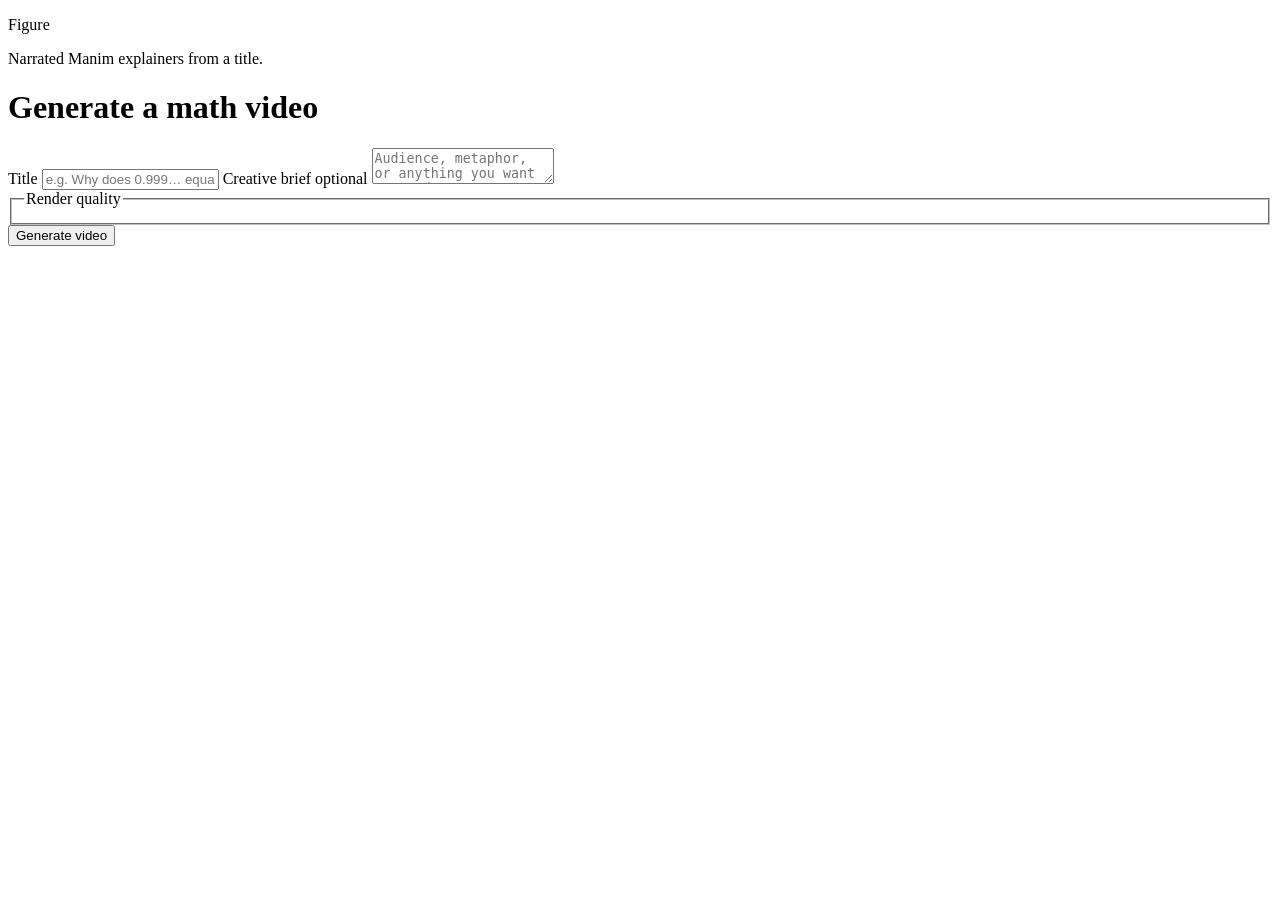
==== webapp/static/index.html @ cf40e3c2 "final working version" ====
<!doctype html>
<html lang="en">
  <head>
    <meta charset="utf-8">
    <meta name="viewport" content="width=device-width, initial-scale=1">
    <title>Figure — Math Video Pipeline</title>
    <link rel="icon" href="/static/favicon.svg" type="image/svg+xml">
    <link rel="preconnect" href="https://fonts.googleapis.com">
    <link rel="preconnect" href="https://fonts.gstatic.com" crossorigin>
    <link href="https://fonts.googleapis.com/css2?family=Instrument+Sans:wght@400;500;600;700&family=Newsreader:opsz,wght@6..72,500;6..72,600&display=swap" rel="stylesheet">
    <link rel="stylesheet" href="/static/styles.css">
  </head>
  <body>
    <div class="backdrop" aria-hidden="true"></div>
    <main class="shell">
      <header class="brand">
        <p class="brand-mark">Figure</p>
        <p class="brand-tag">Narrated Manim explainers from a title.</p>
      </header>

      <form id="generate-form" class="compose" aria-labelledby="compose-title">
        <h1 id="compose-title" class="visually-hidden">Generate a math video</h1>

        <label for="title">Title</label>
        <input id="title" name="title" maxlength="160" required placeholder="e.g. Why does 0.999… equal 1?" autocomplete="off">

        <label for="prompt">Creative brief <span class="optional">optional</span></label>
        <textarea id="prompt" name="prompt" maxlength="2000" placeholder="Audience, metaphor, or anything you want covered…"></textarea>

        <fieldset class="quality">
          <legend>Render quality</legend>
          <div id="quality-options" class="quality-options" role="radiogroup" aria-label="Render quality"></div>
        </fieldset>

        <div class="actions">
          <button id="generate-button" type="submit">Generate video</button>
          <p id="config-hint" class="hint"></p>
        </div>
      </form>

      <section id="status-panel" class="status" hidden aria-live="polite">
        <div class="status-head">
          <p id="status-text">Preparing your video…</p>
          <p id="elapsed" class="elapsed">0:00</p>
        </div>
        <div class="progress-track" aria-hidden="true"><div id="progress-bar" class="progress-bar"></div></div>
        <ol id="stage-list" class="stage-list"></ol>
        <p id="status-detail" class="detail"></p>
      </section>

      <section id="result-panel" class="result" hidden>
        <p class="success">Your video is ready.</p>
        <video id="video" controls playsinline></video>
        <div class="result-actions">
          <a id="download-link" class="download" download>Download MP4</a>
          <button id="new-button" type="button" class="ghost">Make another</button>
        </div>
      </section>

      <section id="error-panel" class="error-box" hidden role="alert">
        <p id="error-text">Something went wrong.</p>
        <button id="retry-button" type="button" class="ghost">Try again</button>
      </section>
    </main>
    <script src="/static/app.js"></script>
  </body>
</html>
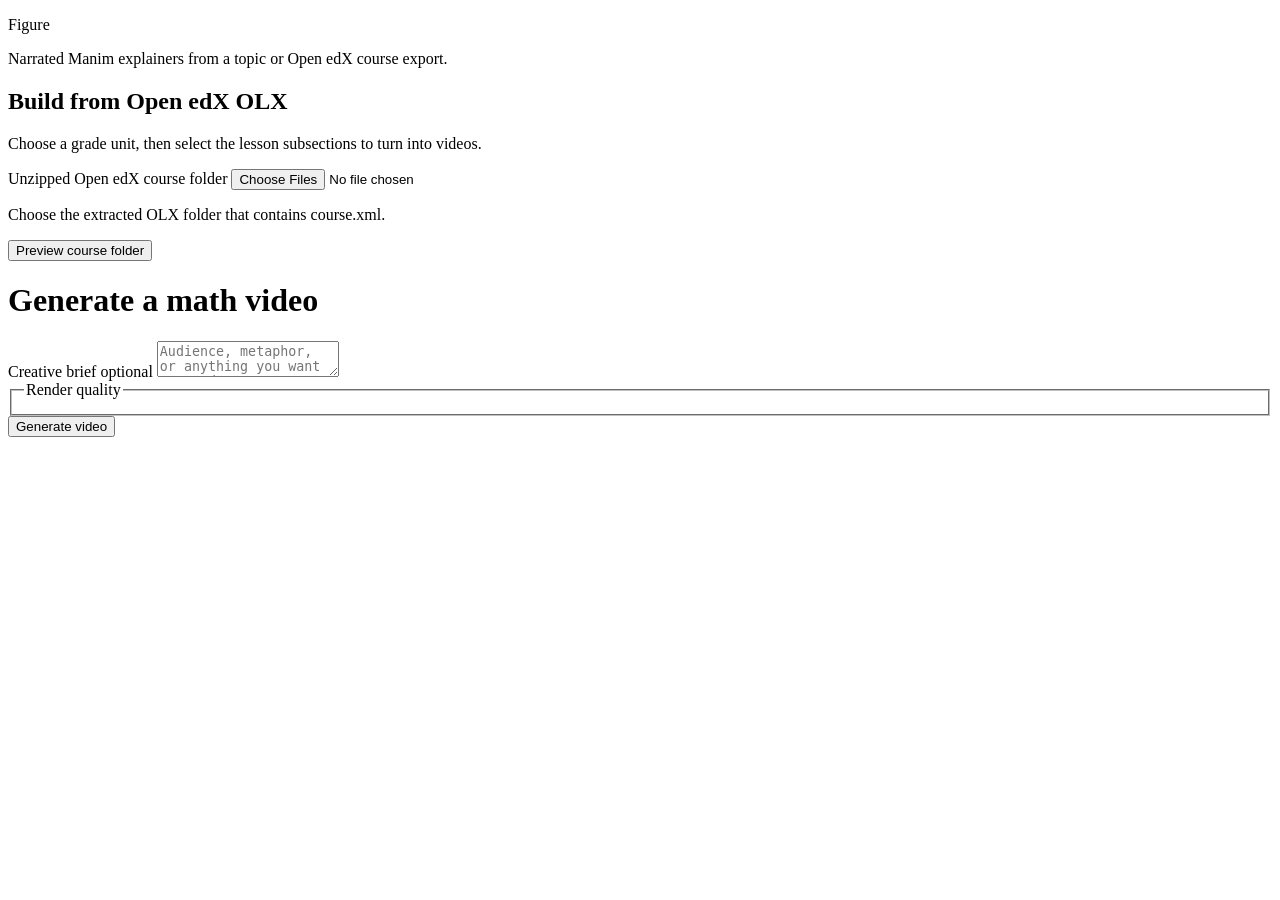
==== commit 736976fb: "Add OLX course video generation pipeline" ====
--- a/webapp/static/index.html
+++ b/webapp/static/index.html
@@ -15,14 +15,36 @@
     <main class="shell">
       <header class="brand">
         <p class="brand-mark">Figure</p>
-        <p class="brand-tag">Narrated Manim explainers from a title.</p>
+        <p class="brand-tag">Narrated Manim explainers from a topic or Open edX course export.</p>
       </header>
+
+      <section class="import-panel" aria-labelledby="import-title">
+        <h2 id="import-title">Build from Open edX OLX</h2>
+        <p>Choose a grade unit, then select the lesson subsections to turn into videos.</p>
+        <form id="olx-form">
+          <label for="olx-file">Unzipped Open edX course folder</label>
+          <input id="olx-file" type="file" webkitdirectory directory multiple required>
+          <p class="hint">Choose the extracted OLX folder that contains course.xml.</p>
+          <button id="preview-button" type="submit" class="ghost">Preview course folder</button>
+        </form>
+        <p id="olx-error" class="import-error" hidden></p>
+        <div id="olx-preview" hidden>
+          <h3 id="course-title"></h3>
+          <label>Choose a unit, then its lesson subsections</label>
+          <p class="hint">Select a grade unit such as Unit 01, then check the lesson subsections to generate, such as Introduction, Unit Overview, Key Vocabulary, or Main Lesson Content. Each checked subsection becomes one video.</p>
+          <div id="unit-select" class="unit-selection-list"></div>
+          <button id="toggle-subsections" type="button" class="ghost subsection-toggle">Select all lesson subsections</button>
+          <p id="scope-summary" class="hint"></p>
+          <details>
+            <summary>Preview included content</summary>
+            <ol id="unit-list" class="unit-list"></ol>
+          </details>
+          <button id="generate-course" type="button">Generate selected course content</button>
+        </div>
+      </section>
 
       <form id="generate-form" class="compose" aria-labelledby="compose-title">
         <h1 id="compose-title" class="visually-hidden">Generate a math video</h1>
-
-        <label for="title">Title</label>
-        <input id="title" name="title" maxlength="160" required placeholder="e.g. Why does 0.999… equal 1?" autocomplete="off">
 
         <label for="prompt">Creative brief <span class="optional">optional</span></label>
         <textarea id="prompt" name="prompt" maxlength="2000" placeholder="Audience, metaphor, or anything you want covered…"></textarea>
@@ -57,6 +79,13 @@
         </div>
       </section>
 
+      <section id="bundle-result" class="result" hidden>
+        <p class="success">Your course video bundle is ready.</p>
+        <p id="bundle-summary"></p>
+        <a id="bundle-download" class="download" download>Download course videos and manifest</a>
+        <button id="bundle-new-button" type="button" class="ghost">Start another job</button>
+      </section>
+
       <section id="error-panel" class="error-box" hidden role="alert">
         <p id="error-text">Something went wrong.</p>
         <button id="retry-button" type="button" class="ghost">Try again</button>
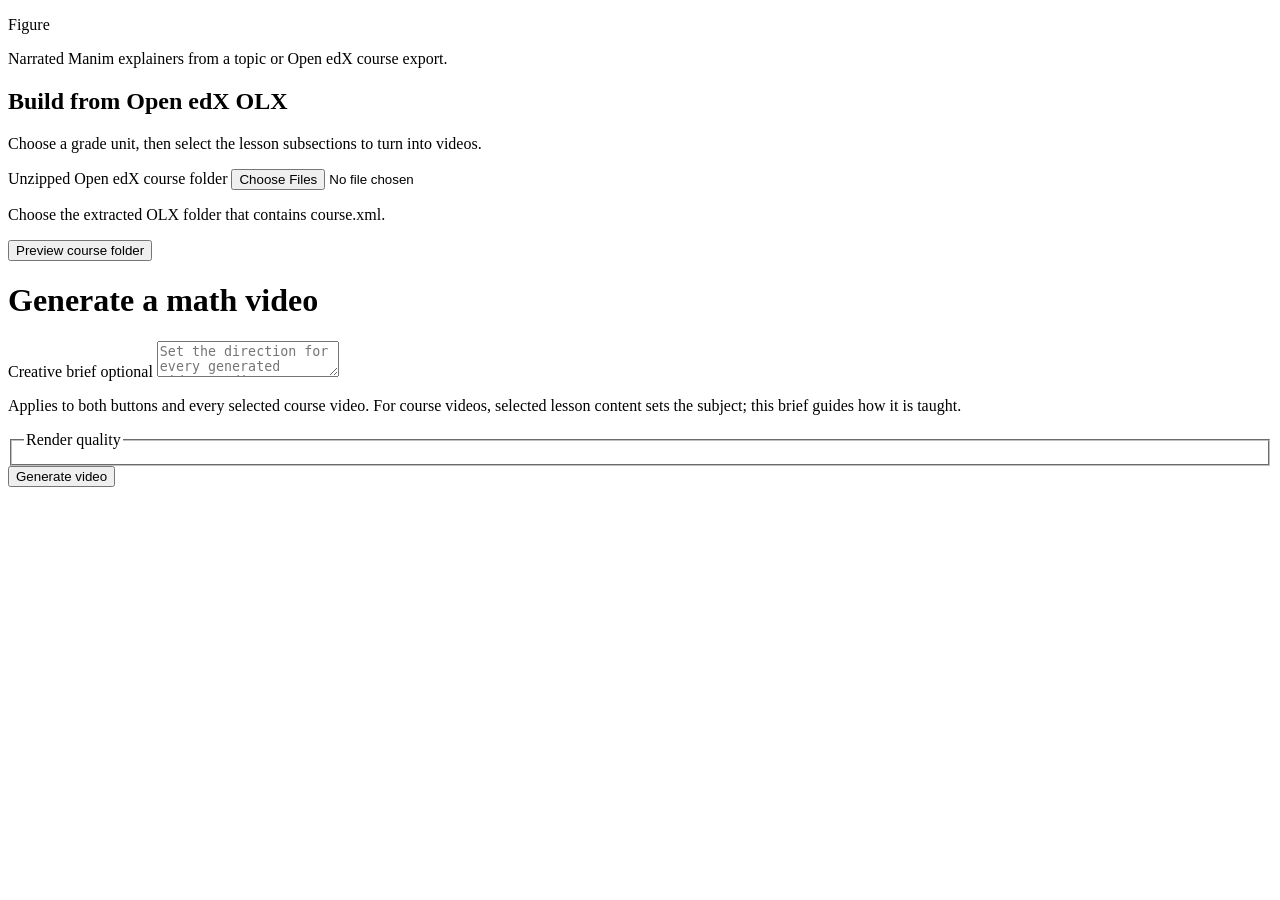
==== commit fb997ef1: "math pipeline repurposed for physics" ====
--- a/webapp/static/index.html
+++ b/webapp/static/index.html
@@ -47,7 +47,8 @@
         <h1 id="compose-title" class="visually-hidden">Generate a math video</h1>
 
         <label for="prompt">Creative brief <span class="optional">optional</span></label>
-        <textarea id="prompt" name="prompt" maxlength="2000" placeholder="Audience, metaphor, or anything you want covered…"></textarea>
+        <textarea id="prompt" name="prompt" maxlength="2000" placeholder="Set the direction for every generated video: audience, tone, pacing, examples, or visual style…"></textarea>
+        <p class="hint">Applies to both buttons and every selected course video. For course videos, selected lesson content sets the subject; this brief guides how it is taught.</p>
 
         <fieldset class="quality">
           <legend>Render quality</legend>
